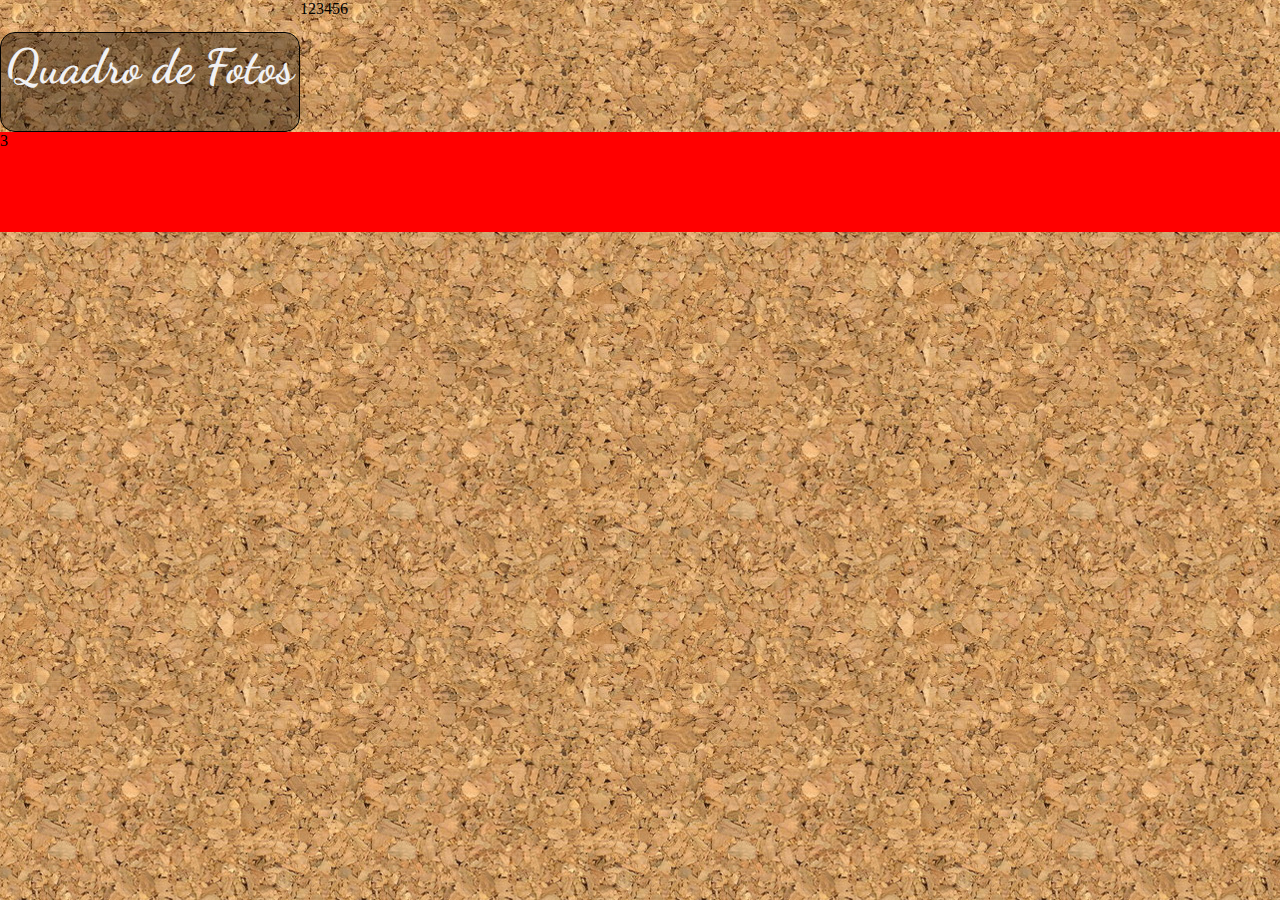
==== QuadroFotos/index.html @ bcf6a4a7 "teste" ====
<!DOCTYPE html>
<html lang="pt-br">
<head>
    <meta charset="UTF-8">
    <meta http-equiv="X-UA-Compatible" content="IE=edge">
    <meta name="viewport" content="width=device-width, initial-scale=1.0">
    <link rel="stylesheet" href="style.css">
    
    <title>Quadro de Fotos</title>
</head>

<body >
     <div class="conteiner">
        <header>Quadro de Fotos</header>
        <div class="foto">1</div>
        <div class="foto">2</div>
        <div class="foto">3</div>
        <div class="foto">4</div>
        <div class="foto">5</div>
        <div class="foto">6</div>

     </div>
     
     <footer>3</footer>
</body>
</html>
---- QuadroFotos/style.css ----
@import url('https://fonts.googleapis.com/css2?family=Dancing+Script:wght@400;700&display=swap');

*{
    margin: 0px;
    padding: 0px;
    box-sizing: border-box;

}

.conteiner{
display: flex;
}

header{
    margin-top: 2rem;
    background-color: rgba(0, 0, 0, 0.349);
    font-family: 'Dancing Script';
    font-weight: 700;
    font-size: 3em;
    padding: 5px;
    text-align: center;
    border: black solid 1px;
    border-radius: 15px;
    color: rgb(241, 241, 243);
    height: 100px;
    
}

body{
   background-image: url(imagens/wallpaper001.jpg);
}

main{
    background-color: blue;
    height: 100px;
}
aside{
    background-color: green;
    height: 100px;
}
footer{
    background-color: red;
    height: 100px;
}
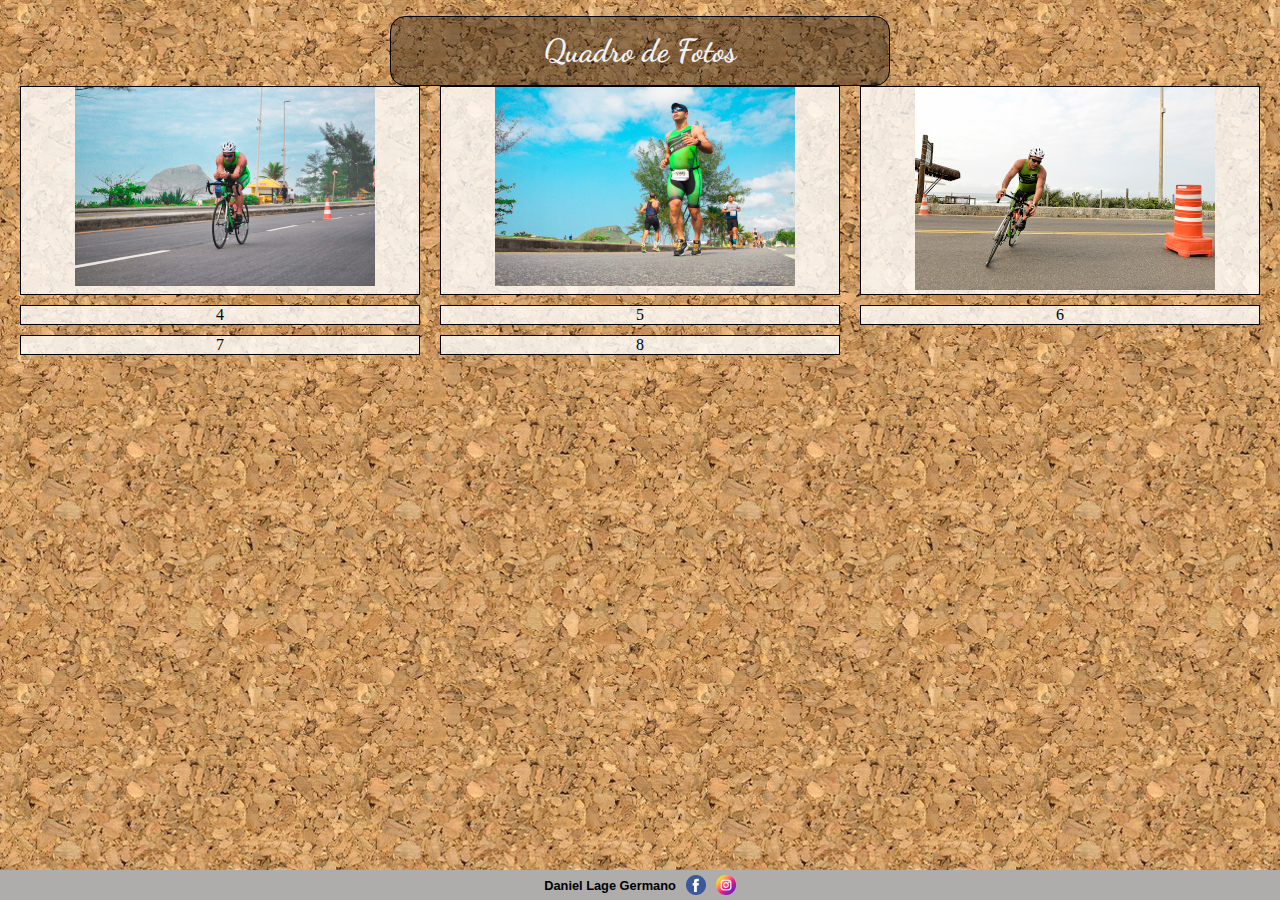
==== commit 1c79b061: "teste" ====
--- a/QuadroFotos/index.html
+++ b/QuadroFotos/index.html
@@ -10,17 +10,23 @@
 </head>
 
 <body >
-     <div class="conteiner">
-        <header>Quadro de Fotos</header>
-        <div class="foto">1</div>
-        <div class="foto">2</div>
-        <div class="foto">3</div>
-        <div class="foto">4</div>
-        <div class="foto">5</div>
-        <div class="foto">6</div>
+    <header><h1>Quadro de Fotos</h1></header>
+    <div class="grid-container">
+        <div><picture>
+            <source media="(max-width:1000px)" srcset="imagens/fotos/01pq.jpg"><img src="imagens/fotos/01.jpg" alt=""> </picture></div>  
+        <div><picture>
+            <source media="(max-width:1000px)" srcset="imagens/fotos/02pq.jpg"><img src="imagens/fotos/02.jpg" alt=""> </picture></div> 
+        <div><picture>
+            <source media="(max-width:1000px)" srcset="imagens/fotos/03pq.jpg"><img src="imagens/fotos/03.jpg" alt=""> </picture></div>
+        <div>4</div>
+        <div>5</div>
+        <div>6</div>
+        <div>7</div>
+        <div>8</div>
+      </div>
+      
+   
+     <div class="footer"><p class="pfooter">Daniel Lage Germano </p> <img src="imagens/facebook_20.png" alt=""> <img src="imagens/instagram_20.png" alt=""></div>
+</body>
 
-     </div>
-     
-     <footer>3</footer>
-</body>
 </html>--- a/QuadroFotos/style.css
+++ b/QuadroFotos/style.css
@@ -1,44 +1,72 @@
 @import url('https://fonts.googleapis.com/css2?family=Dancing+Script:wght@400;700&display=swap');
 
 *{
-    margin: 0px;
+    margin: 0px 5px 0px 5px;
     padding: 0px;
     box-sizing: border-box;
 
 }
+body{
+    background-image: url(imagens/wallpaper001.jpg);
+ }
+ 
+ .grid-container {
+    display: grid;
+    grid-template-columns: auto auto auto;
+    grid-template-rows: auto auto 
+    ;
+    grid-gap: 10px;
+    padding: 0px;
+  }
+  
+  .grid-container > div {
+    background-color: rgba(255, 255, 255, 0.8);
+    border: 1px solid black;
+    text-align: center;
+    width: auto;
+    height: auto;    
 
-.conteiner{
-display: flex;
+  }
+  picture{
+      padding: 0px;
+      margin: 0px;
+      }
+
+h1{
+    font-size: 2em;
+    
 }
-
 header{
-    margin-top: 2rem;
+    margin-left: auto;
+    margin-right: auto;
+    margin-top: 1em;
     background-color: rgba(0, 0, 0, 0.349);
     font-family: 'Dancing Script';
     font-weight: 700;
-    font-size: 3em;
-    padding: 5px;
+    padding: 15px;
     text-align: center;
     border: black solid 1px;
     border-radius: 15px;
     color: rgb(241, 241, 243);
-    height: 100px;
-    
+    height: 70px;
+    min-width: 350px;
+    max-width: 500px;
 }
 
-body{
-   background-image: url(imagens/wallpaper001.jpg);
+.footer{
+    position: fixed;
+    display:flex;
+    justify-content: center;
+        
+    margin: 0px;
+    left: 0;
+    bottom: 0;
+    background-color: rgb(175, 172, 172);
+    height: 30px;
+    width: 100%;
+    align-items: center;
+    font-family: Arial, Helvetica, sans-serif;
+    font-size: 0.8em;
+    font-weight: bold;
+   
 }
-
-main{
-    background-color: blue;
-    height: 100px;
-}
-aside{
-    background-color: green;
-    height: 100px;
-}
-footer{
-    background-color: red;
-    height: 100px;
-}
